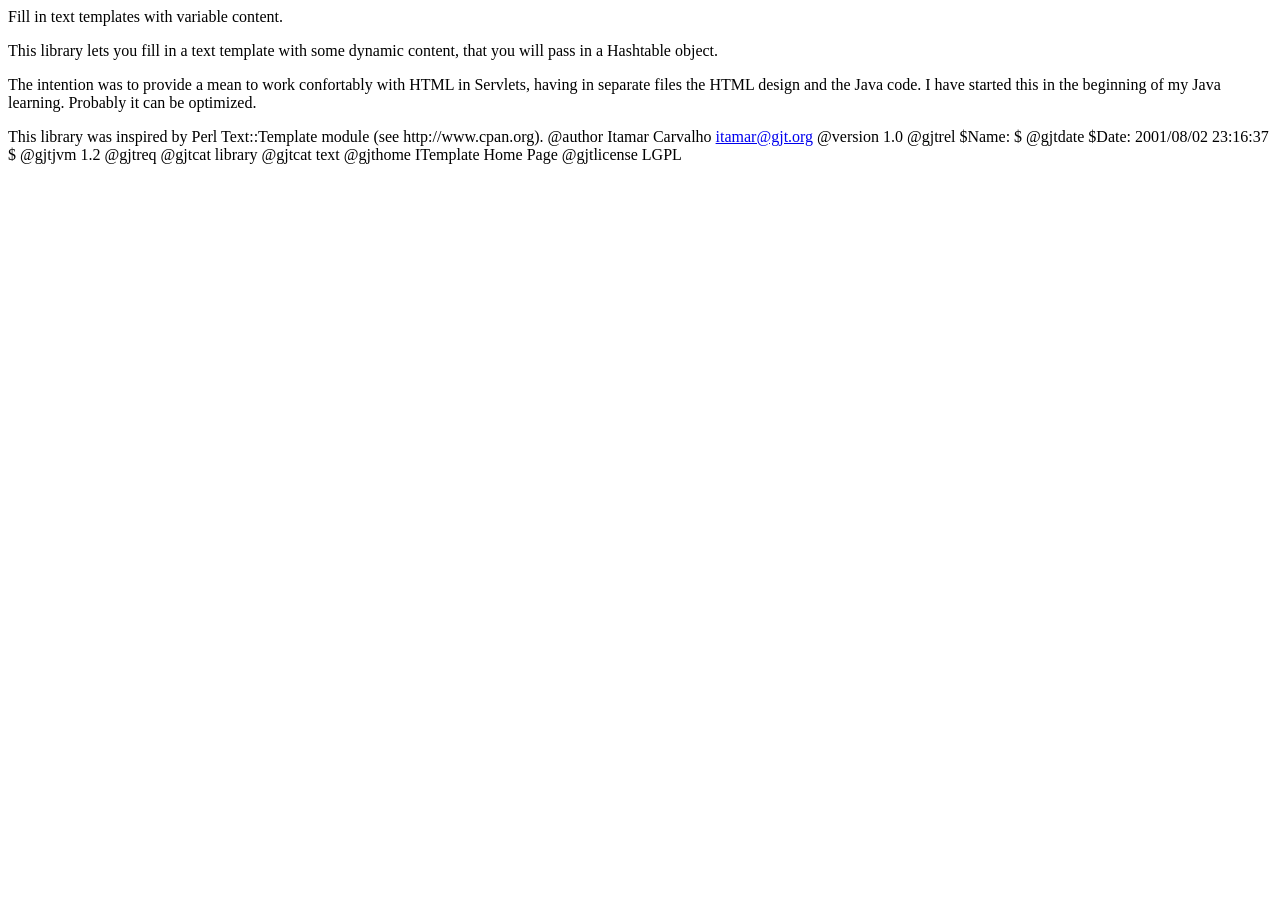
==== package.html @ 447eb444 "Created (adjusted from com.ice.tar)." ====
<html>

<head>
</head>

<body>

Fill in text templates with variable content.

<p>
This library lets you fill in a text template with some dynamic content, that
you will pass in a Hashtable object.

<p>
The intention was  to provide a mean to work  confortably with HTML in
Servlets, having in separate files the  HTML design and the Java code.
I have started this in the beginning of my Java learning.  Probably it
can be optimized.

<p>
This  library  was inspired by Perl Text::Template module (see http://www.cpan.org).

@author Itamar Carvalho <a href="mailto:itamar@gjt.org">itamar@gjt.org</a>
@version 1.0

@gjtrel $Name:  $
@gjtdate $Date: 2001/08/02 23:16:37 $
@gjtjvm 1.2
@gjtreq 
@gjtcat library
@gjtcat text
@gjthome <http://www.gjt.org/servlets/JCVSlet/list/gjt/org/gjt/itemplate> ITemplate Home Page
@gjtlicense LGPL

</body>

</html>
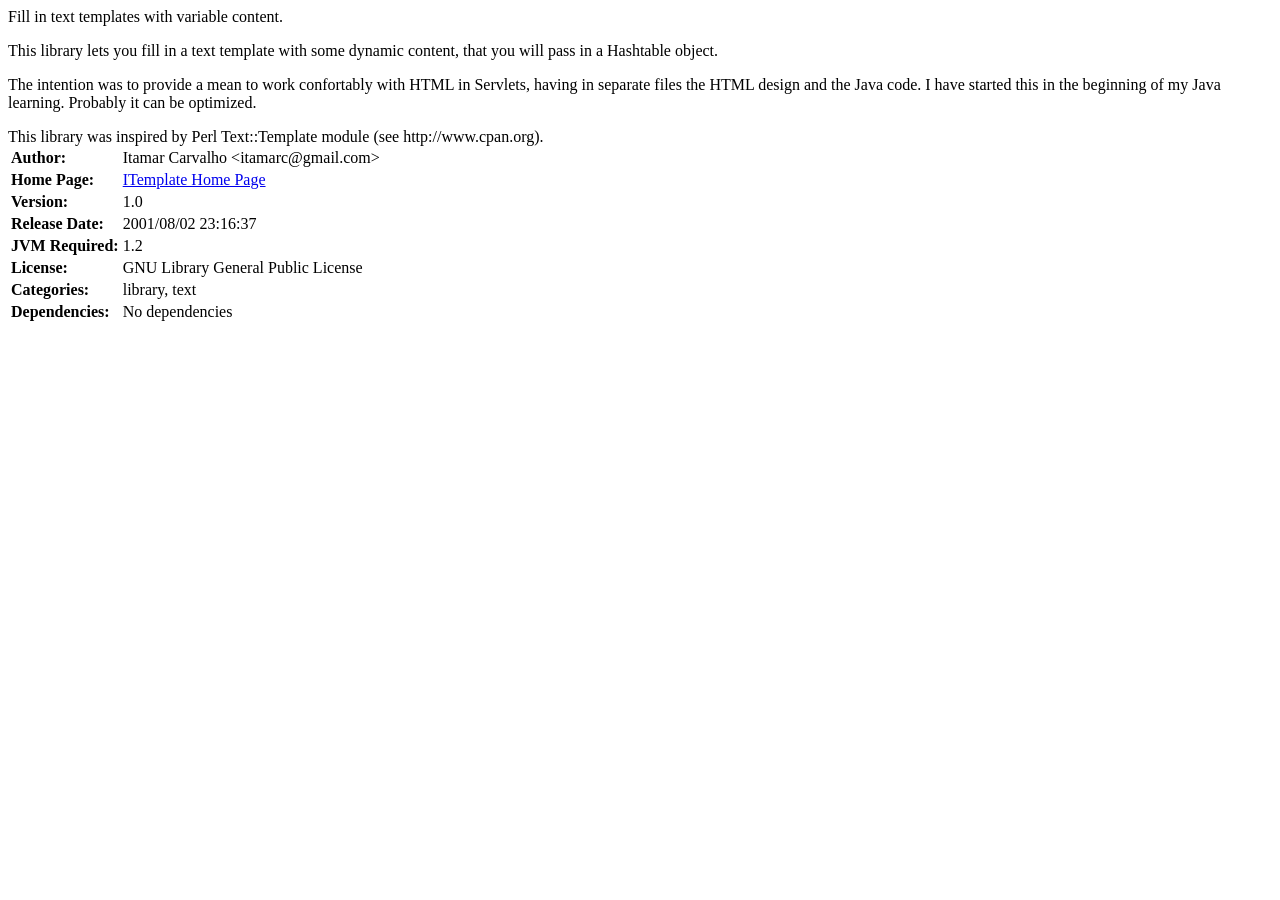
==== commit ab78c9e7: "Removing GJT documentation tags Replacing the tags with the content generated in GJT site." ====
--- a/package.html
+++ b/package.html
@@ -20,17 +20,86 @@
 <p>
 This  library  was inspired by Perl Text::Template module (see http://www.cpan.org).
 
-@author Itamar Carvalho <a href="mailto:itamar@gjt.org">itamar@gjt.org</a>
-@version 1.0
-
-@gjtrel $Name:  $
-@gjtdate $Date: 2001/08/02 23:16:37 $
-@gjtjvm 1.2
-@gjtreq 
-@gjtcat library
-@gjtcat text
-@gjthome <http://www.gjt.org/servlets/JCVSlet/list/gjt/org/gjt/itemplate> ITemplate Home Page
-@gjtlicense LGPL
+<table border="0">
+<tr>
+<td>
+<strong>
+Author:
+</strong>
+</td>
+<td width="75%">
+Itamar Carvalho &lt;itamarc@gmail.com&gt;
+</td>
+</tr>
+<tr>
+<td>
+<strong>Home&nbsp;Page:</strong>
+</td>
+<td width="75%">
+<a href="https://github.com/itamarc/itemplate/">ITemplate Home Page</a>
+</td>
+</tr>
+<tr>
+<td>
+<strong>
+Version:
+</strong>
+</td>
+<td width="75%">
+1.0
+</td>
+</tr>
+<tr>
+<td>
+<strong>
+Release&nbsp;Date:
+</strong>
+</td>
+<td width="75%">
+2001/08/02 23:16:37
+</td>
+</tr>
+<tr>
+<td>
+<strong>
+JVM&nbsp;Required:
+</strong>
+</td>
+<td width="75%">
+1.2
+</td>
+</tr>
+<tr>
+<td>
+<strong>
+License:
+</strong>
+</td>
+<td width="75%">
+GNU Library General Public License
+</td>
+</tr>
+<tr>
+<td>
+<strong>
+Categories:
+</strong>
+</td>
+<td width="75%">
+library, text
+</td>
+</tr>
+<tr>
+<td>
+<strong>
+Dependencies:
+</strong>
+</td>
+<td width="75%">
+No dependencies
+</td>
+</tr>
+</table>
 
 </body>
 
